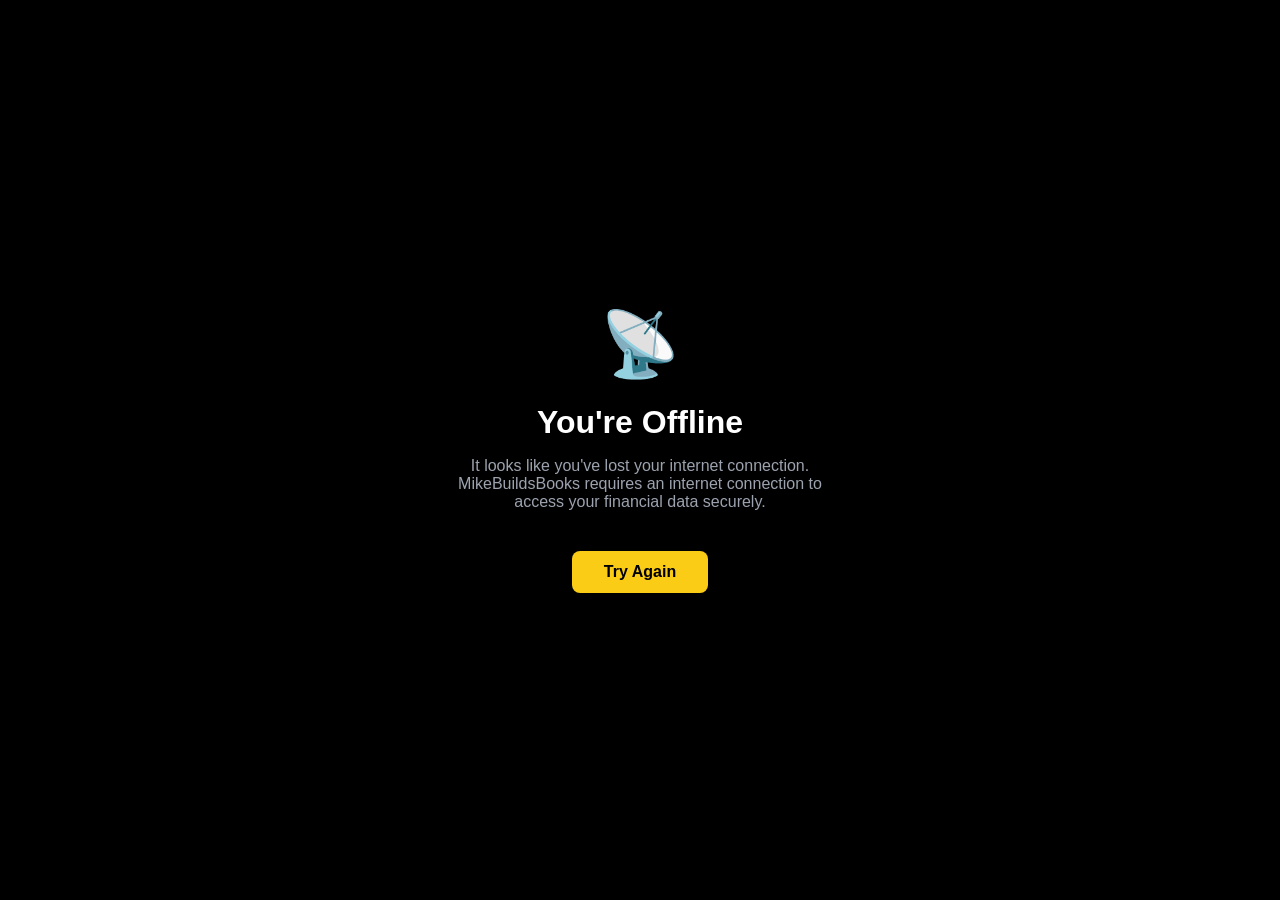
==== public/offline.html @ 3ccfd7b4 "File changes" ====
<!DOCTYPE html>
<html lang="en">
<head>
  <meta charset="UTF-8" />
  <meta name="viewport" content="width=device-width, initial-scale=1.0" />
  <title>You're Offline — MikeBuildsBooks</title>
  <style>
    body { margin: 0; background: #000; color: #fff; font-family: Inter, sans-serif; display: flex; align-items: center; justify-content: center; min-height: 100vh; text-align: center; padding: 2rem; box-sizing: border-box; }
    h1 { font-size: 2rem; font-weight: 800; margin-bottom: 1rem; }
    p { color: #9ca3af; max-width: 400px; margin: 0 auto 1.5rem; }
    .icon { font-size: 4rem; margin-bottom: 1rem; }
    a { display: inline-block; background: #facc15; color: #000; font-weight: 700; padding: 0.75rem 2rem; border-radius: 0.5rem; text-decoration: none; margin-top: 1rem; }
  </style>
</head>
<body>
  <div>
    <div class="icon">📡</div>
    <h1>You're Offline</h1>
    <p>It looks like you've lost your internet connection. MikeBuildsBooks requires an internet connection to access your financial data securely.</p>
    <a href="/" onclick="window.location.reload()">Try Again</a>
  </div>
</body>
</html>
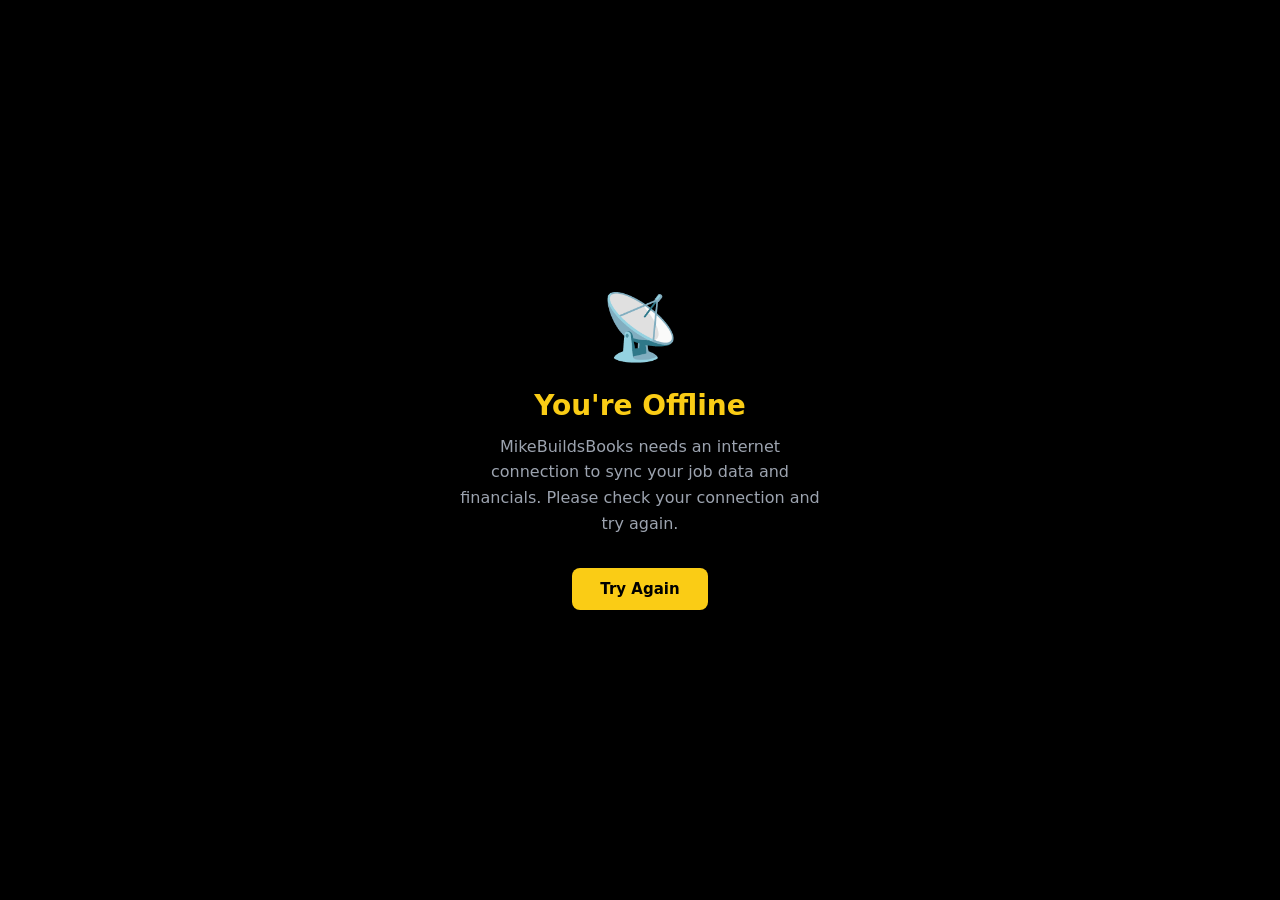
==== commit 2901096c: "File changes" ====
--- a/public/offline.html
+++ b/public/offline.html
@@ -5,19 +5,39 @@
   <meta name="viewport" content="width=device-width, initial-scale=1.0" />
   <title>You're Offline — MikeBuildsBooks</title>
   <style>
-    body { margin: 0; background: #000; color: #fff; font-family: Inter, sans-serif; display: flex; align-items: center; justify-content: center; min-height: 100vh; text-align: center; padding: 2rem; box-sizing: border-box; }
-    h1 { font-size: 2rem; font-weight: 800; margin-bottom: 1rem; }
-    p { color: #9ca3af; max-width: 400px; margin: 0 auto 1.5rem; }
-    .icon { font-size: 4rem; margin-bottom: 1rem; }
-    a { display: inline-block; background: #facc15; color: #000; font-weight: 700; padding: 0.75rem 2rem; border-radius: 0.5rem; text-decoration: none; margin-top: 1rem; }
+    * { box-sizing: border-box; margin: 0; padding: 0; }
+    body {
+      font-family: Inter, system-ui, -apple-system, sans-serif;
+      background: #000;
+      color: #fff;
+      display: flex;
+      flex-direction: column;
+      align-items: center;
+      justify-content: center;
+      min-height: 100vh;
+      padding: 24px;
+      text-align: center;
+    }
+    .icon { font-size: 64px; margin-bottom: 24px; }
+    h1 { font-size: 28px; font-weight: 800; margin-bottom: 12px; color: #facc15; }
+    p { color: #9ca3af; font-size: 16px; max-width: 360px; line-height: 1.6; margin-bottom: 32px; }
+    a {
+      display: inline-block;
+      background: #facc15;
+      color: #000;
+      font-weight: 700;
+      padding: 12px 28px;
+      border-radius: 8px;
+      text-decoration: none;
+      font-size: 15px;
+    }
+    a:hover { background: #fde047; }
   </style>
 </head>
 <body>
-  <div>
-    <div class="icon">📡</div>
-    <h1>You're Offline</h1>
-    <p>It looks like you've lost your internet connection. MikeBuildsBooks requires an internet connection to access your financial data securely.</p>
-    <a href="/" onclick="window.location.reload()">Try Again</a>
-  </div>
+  <div class="icon">📡</div>
+  <h1>You're Offline</h1>
+  <p>MikeBuildsBooks needs an internet connection to sync your job data and financials. Please check your connection and try again.</p>
+  <a href="/">Try Again</a>
 </body>
 </html>
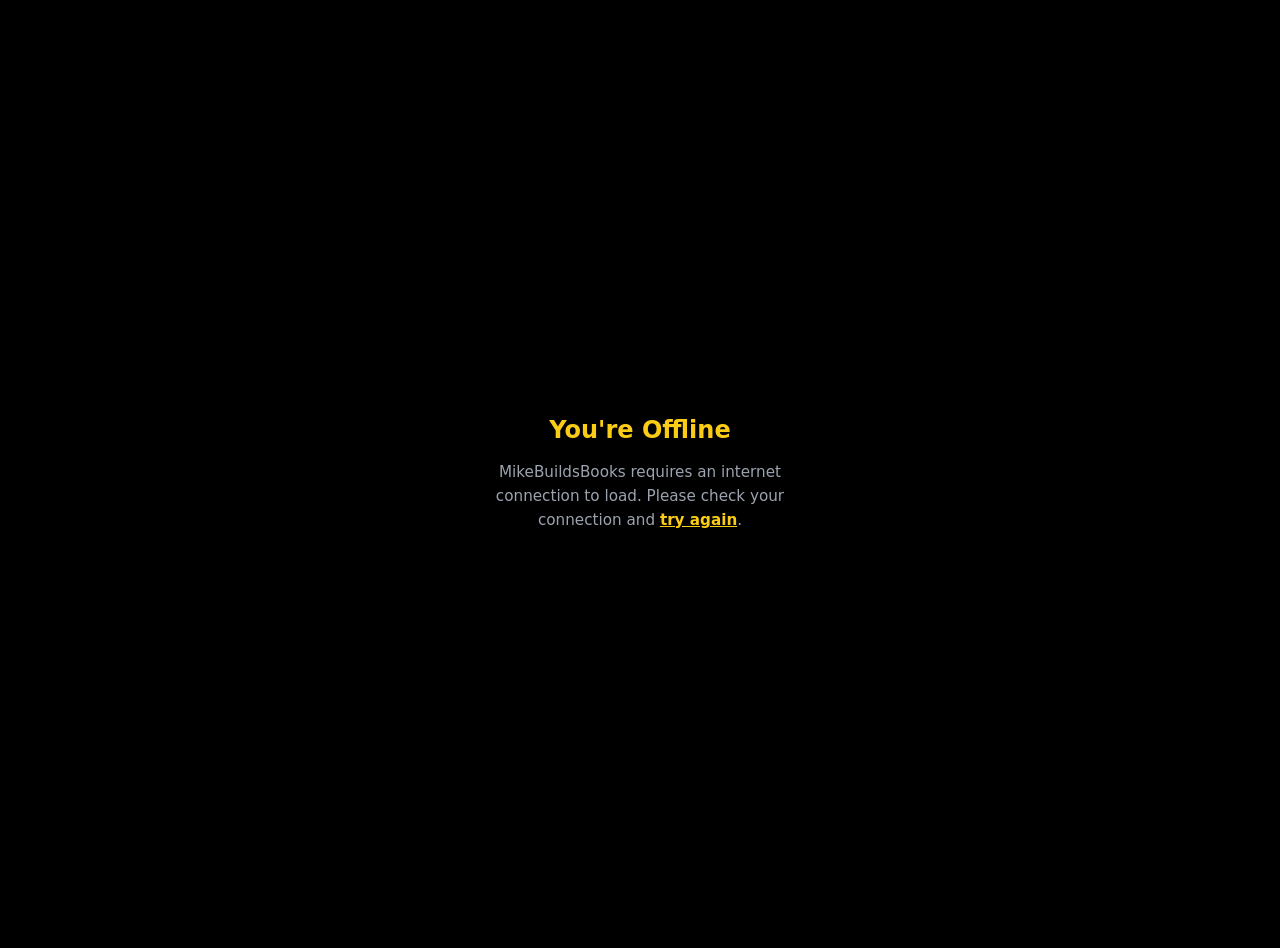
==== commit 008ebe13: "File changes" ====
--- a/public/offline.html
+++ b/public/offline.html
@@ -1,43 +1,20 @@
-<!DOCTYPE html>
+<!doctype html>
 <html lang="en">
 <head>
   <meta charset="UTF-8" />
   <meta name="viewport" content="width=device-width, initial-scale=1.0" />
-  <title>You're Offline — MikeBuildsBooks</title>
+  <title>Offline — MikeBuildsBooks</title>
   <style>
-    * { box-sizing: border-box; margin: 0; padding: 0; }
-    body {
-      font-family: Inter, system-ui, -apple-system, sans-serif;
-      background: #000;
-      color: #fff;
-      display: flex;
-      flex-direction: column;
-      align-items: center;
-      justify-content: center;
-      min-height: 100vh;
-      padding: 24px;
-      text-align: center;
-    }
-    .icon { font-size: 64px; margin-bottom: 24px; }
-    h1 { font-size: 28px; font-weight: 800; margin-bottom: 12px; color: #facc15; }
-    p { color: #9ca3af; font-size: 16px; max-width: 360px; line-height: 1.6; margin-bottom: 32px; }
-    a {
-      display: inline-block;
-      background: #facc15;
-      color: #000;
-      font-weight: 700;
-      padding: 12px 28px;
-      border-radius: 8px;
-      text-decoration: none;
-      font-size: 15px;
-    }
-    a:hover { background: #fde047; }
+    body { font-family: Inter, system-ui, sans-serif; background: #000; color: #fff; display: flex; align-items: center; justify-content: center; min-height: 100vh; margin: 0; text-align: center; padding: 24px; }
+    h1 { font-size: 1.5rem; font-weight: 700; margin-bottom: 12px; color: #facc15; }
+    p { color: #9ca3af; font-size: 0.95rem; line-height: 1.6; max-width: 360px; }
+    a { color: #facc15; font-weight: 600; }
   </style>
 </head>
 <body>
-  <div class="icon">📡</div>
-  <h1>You're Offline</h1>
-  <p>MikeBuildsBooks needs an internet connection to sync your job data and financials. Please check your connection and try again.</p>
-  <a href="/">Try Again</a>
+  <div>
+    <h1>You're Offline</h1>
+    <p>MikeBuildsBooks requires an internet connection to load. Please check your connection and <a href="/">try again</a>.</p>
+  </div>
 </body>
 </html>
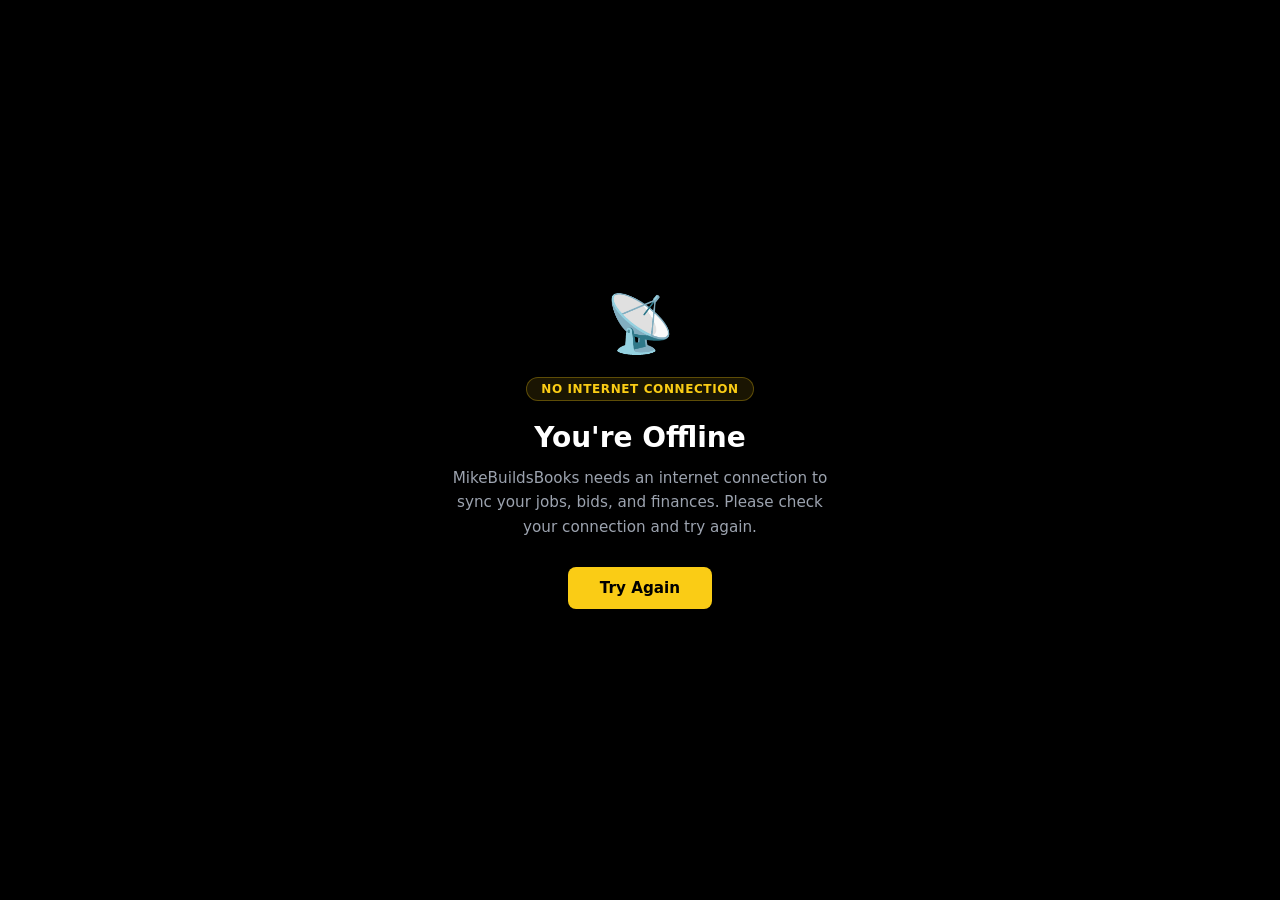
==== commit 1a25a1e0: "File changes" ====
--- a/public/offline.html
+++ b/public/offline.html
@@ -1,20 +1,60 @@
-<!doctype html>
+<!DOCTYPE html>
 <html lang="en">
 <head>
   <meta charset="UTF-8" />
   <meta name="viewport" content="width=device-width, initial-scale=1.0" />
-  <title>Offline — MikeBuildsBooks</title>
+  <title>You're Offline — MikeBuildsBooks</title>
   <style>
-    body { font-family: Inter, system-ui, sans-serif; background: #000; color: #fff; display: flex; align-items: center; justify-content: center; min-height: 100vh; margin: 0; text-align: center; padding: 24px; }
-    h1 { font-size: 1.5rem; font-weight: 700; margin-bottom: 12px; color: #facc15; }
-    p { color: #9ca3af; font-size: 0.95rem; line-height: 1.6; max-width: 360px; }
-    a { color: #facc15; font-weight: 600; }
+    *, *::before, *::after { box-sizing: border-box; margin: 0; padding: 0; }
+    body {
+      background: #000;
+      color: #fff;
+      font-family: Inter, system-ui, -apple-system, sans-serif;
+      min-height: 100vh;
+      display: flex;
+      align-items: center;
+      justify-content: center;
+      text-align: center;
+      padding: 24px;
+    }
+    .container { max-width: 400px; }
+    .icon { font-size: 56px; margin-bottom: 20px; }
+    h1 { font-size: 1.75rem; font-weight: 800; margin-bottom: 12px; }
+    p { color: #9ca3af; font-size: 0.95rem; line-height: 1.6; margin-bottom: 28px; }
+    .badge {
+      display: inline-block;
+      background: rgba(250,204,21,0.1);
+      border: 1px solid rgba(250,204,21,0.3);
+      color: #facc15;
+      font-size: 0.75rem;
+      font-weight: 700;
+      padding: 4px 14px;
+      border-radius: 9999px;
+      margin-bottom: 20px;
+      text-transform: uppercase;
+      letter-spacing: 0.05em;
+    }
+    button {
+      background: #facc15;
+      color: #000;
+      font-weight: 700;
+      font-size: 0.95rem;
+      border: none;
+      padding: 12px 32px;
+      border-radius: 8px;
+      cursor: pointer;
+      font-family: inherit;
+    }
+    button:hover { background: #fde047; }
   </style>
 </head>
 <body>
-  <div>
+  <div class="container">
+    <div class="icon">📡</div>
+    <div class="badge">No Internet Connection</div>
     <h1>You're Offline</h1>
-    <p>MikeBuildsBooks requires an internet connection to load. Please check your connection and <a href="/">try again</a>.</p>
+    <p>MikeBuildsBooks needs an internet connection to sync your jobs, bids, and finances. Please check your connection and try again.</p>
+    <button type="button" onclick="window.location.reload()">Try Again</button>
   </div>
 </body>
 </html>
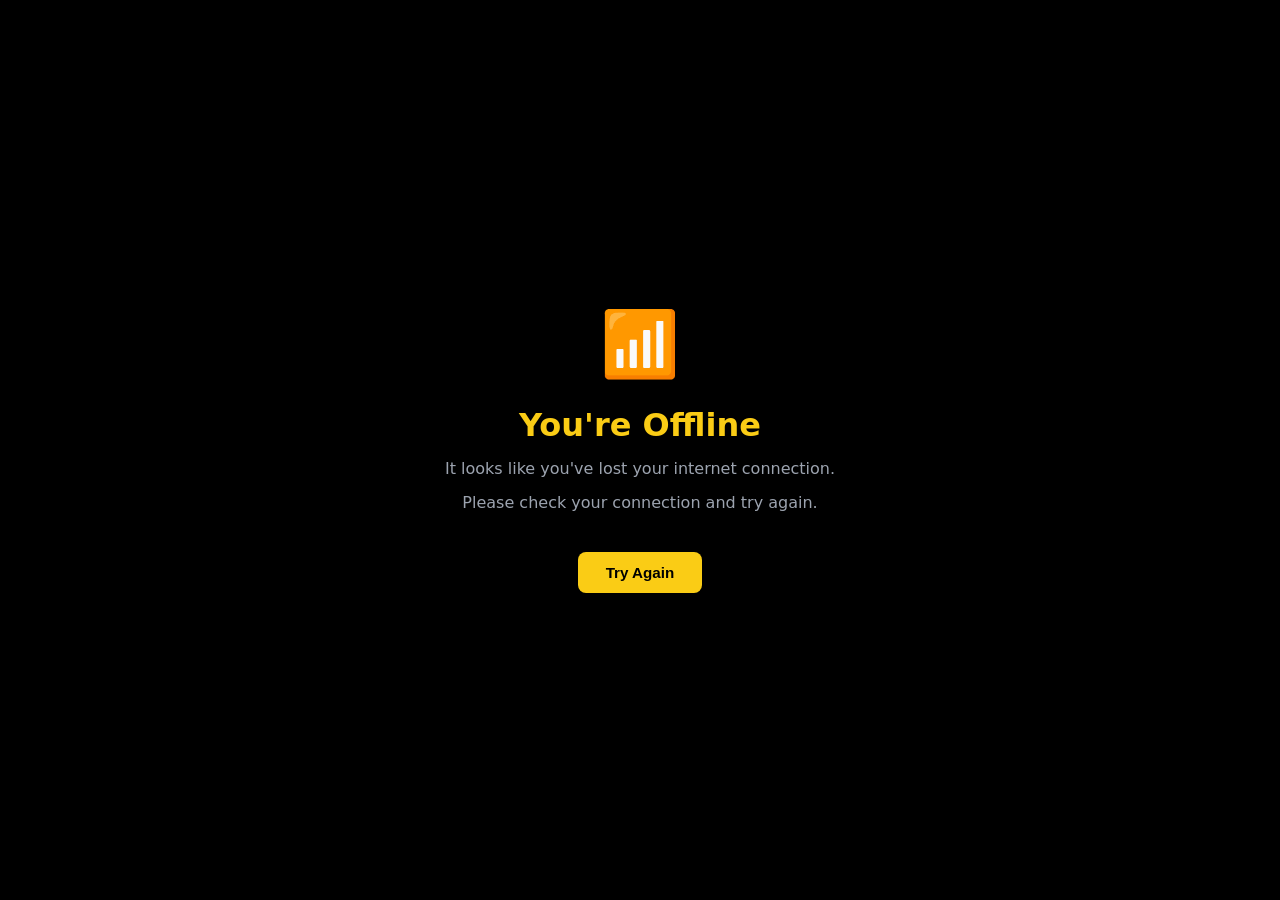
==== commit 02733a5d: "File changes" ====
--- a/public/offline.html
+++ b/public/offline.html
@@ -7,54 +7,41 @@
   <style>
     *, *::before, *::after { box-sizing: border-box; margin: 0; padding: 0; }
     body {
+      font-family: Inter, system-ui, -apple-system, sans-serif;
       background: #000;
       color: #fff;
-      font-family: Inter, system-ui, -apple-system, sans-serif;
       min-height: 100vh;
       display: flex;
+      flex-direction: column;
       align-items: center;
       justify-content: center;
+      padding: 24px;
       text-align: center;
-      padding: 24px;
     }
-    .container { max-width: 400px; }
-    .icon { font-size: 56px; margin-bottom: 20px; }
-    h1 { font-size: 1.75rem; font-weight: 800; margin-bottom: 12px; }
-    p { color: #9ca3af; font-size: 0.95rem; line-height: 1.6; margin-bottom: 28px; }
-    .badge {
-      display: inline-block;
-      background: rgba(250,204,21,0.1);
-      border: 1px solid rgba(250,204,21,0.3);
-      color: #facc15;
-      font-size: 0.75rem;
-      font-weight: 700;
-      padding: 4px 14px;
-      border-radius: 9999px;
-      margin-bottom: 20px;
-      text-transform: uppercase;
-      letter-spacing: 0.05em;
-    }
-    button {
+    .icon { font-size: 4rem; margin-bottom: 24px; }
+    h1 { font-size: 2rem; font-weight: 800; color: #facc15; margin-bottom: 12px; }
+    p { color: #9ca3af; font-size: 1rem; max-width: 400px; line-height: 1.6; margin-bottom: 8px; }
+    .btn {
+      margin-top: 28px;
       background: #facc15;
       color: #000;
       font-weight: 700;
       font-size: 0.95rem;
+      padding: 12px 28px;
       border: none;
-      padding: 12px 32px;
       border-radius: 8px;
       cursor: pointer;
-      font-family: inherit;
+      text-decoration: none;
+      display: inline-block;
     }
-    button:hover { background: #fde047; }
+    .btn:hover { background: #fde047; }
   </style>
 </head>
 <body>
-  <div class="container">
-    <div class="icon">📡</div>
-    <div class="badge">No Internet Connection</div>
-    <h1>You're Offline</h1>
-    <p>MikeBuildsBooks needs an internet connection to sync your jobs, bids, and finances. Please check your connection and try again.</p>
-    <button type="button" onclick="window.location.reload()">Try Again</button>
-  </div>
+  <div class="icon">📶</div>
+  <h1>You're Offline</h1>
+  <p>It looks like you've lost your internet connection.</p>
+  <p>Please check your connection and try again.</p>
+  <button class="btn" onclick="window.location.reload()">Try Again</button>
 </body>
 </html>
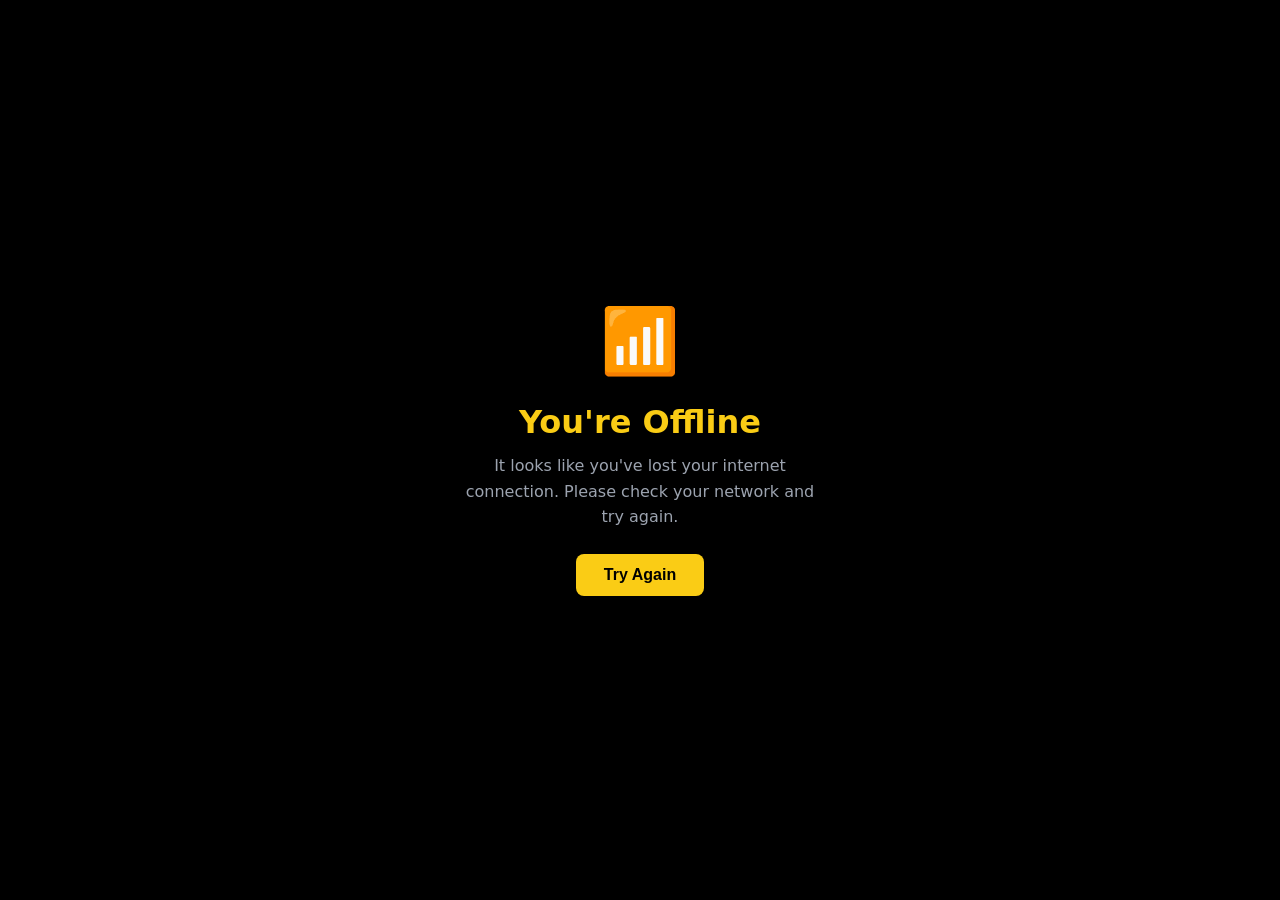
==== commit f98c4018: "File changes" ====
--- a/public/offline.html
+++ b/public/offline.html
@@ -6,42 +6,20 @@
   <title>You're Offline — MikeBuildsBooks</title>
   <style>
     *, *::before, *::after { box-sizing: border-box; margin: 0; padding: 0; }
-    body {
-      font-family: Inter, system-ui, -apple-system, sans-serif;
-      background: #000;
-      color: #fff;
-      min-height: 100vh;
-      display: flex;
-      flex-direction: column;
-      align-items: center;
-      justify-content: center;
-      padding: 24px;
-      text-align: center;
-    }
-    .icon { font-size: 4rem; margin-bottom: 24px; }
-    h1 { font-size: 2rem; font-weight: 800; color: #facc15; margin-bottom: 12px; }
-    p { color: #9ca3af; font-size: 1rem; max-width: 400px; line-height: 1.6; margin-bottom: 8px; }
-    .btn {
-      margin-top: 28px;
-      background: #facc15;
-      color: #000;
-      font-weight: 700;
-      font-size: 0.95rem;
-      padding: 12px 28px;
-      border: none;
-      border-radius: 8px;
-      cursor: pointer;
-      text-decoration: none;
-      display: inline-block;
-    }
-    .btn:hover { background: #fde047; }
+    body { font-family: Inter, system-ui, sans-serif; background: #000; color: #fff; display: flex; align-items: center; justify-content: center; min-height: 100vh; text-align: center; padding: 24px; }
+    .icon { font-size: 64px; margin-bottom: 24px; }
+    h1 { font-size: 2rem; font-weight: 800; margin-bottom: 12px; color: #facc15; }
+    p { color: #9ca3af; font-size: 1rem; line-height: 1.6; max-width: 360px; margin: 0 auto 24px; }
+    button { background: #facc15; color: #000; font-weight: 700; border: none; padding: 12px 28px; border-radius: 8px; font-size: 1rem; cursor: pointer; }
+    button:hover { background: #fde047; }
   </style>
 </head>
 <body>
-  <div class="icon">📶</div>
-  <h1>You're Offline</h1>
-  <p>It looks like you've lost your internet connection.</p>
-  <p>Please check your connection and try again.</p>
-  <button class="btn" onclick="window.location.reload()">Try Again</button>
+  <div>
+    <div class="icon">📶</div>
+    <h1>You're Offline</h1>
+    <p>It looks like you've lost your internet connection. Please check your network and try again.</p>
+    <button onclick="window.location.reload()">Try Again</button>
+  </div>
 </body>
 </html>
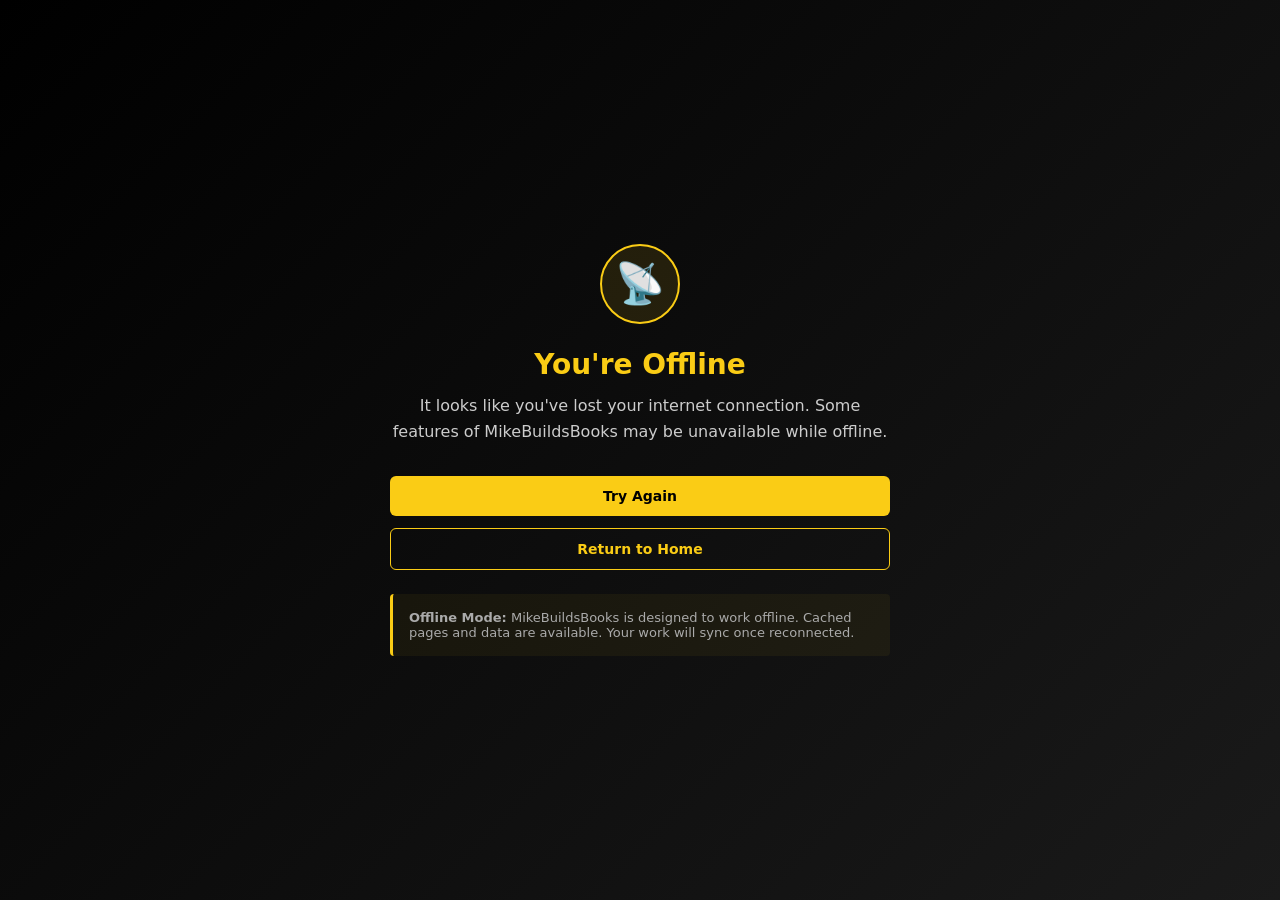
==== commit 5db669c5: "File changes" ====
--- a/public/offline.html
+++ b/public/offline.html
@@ -3,23 +3,124 @@
 <head>
   <meta charset="UTF-8" />
   <meta name="viewport" content="width=device-width, initial-scale=1.0" />
-  <title>You're Offline — MikeBuildsBooks</title>
+  <meta name="theme-color" content="#facc15" />
+  <title>Offline — MikeBuildsBooks</title>
   <style>
-    *, *::before, *::after { box-sizing: border-box; margin: 0; padding: 0; }
-    body { font-family: Inter, system-ui, sans-serif; background: #000; color: #fff; display: flex; align-items: center; justify-content: center; min-height: 100vh; text-align: center; padding: 24px; }
-    .icon { font-size: 64px; margin-bottom: 24px; }
-    h1 { font-size: 2rem; font-weight: 800; margin-bottom: 12px; color: #facc15; }
-    p { color: #9ca3af; font-size: 1rem; line-height: 1.6; max-width: 360px; margin: 0 auto 24px; }
-    button { background: #facc15; color: #000; font-weight: 700; border: none; padding: 12px 28px; border-radius: 8px; font-size: 1rem; cursor: pointer; }
-    button:hover { background: #fde047; }
+    * { box-sizing: border-box; margin: 0; padding: 0; }
+    html, body { width: 100%; height: 100%; }
+    body {
+      font-family: Inter, system-ui, -apple-system, BlinkMacSystemFont, 'Segoe UI', sans-serif;
+      background: linear-gradient(135deg, #000 0%, #1a1a1a 100%);
+      color: #fff;
+      display: flex;
+      align-items: center;
+      justify-content: center;
+      min-height: 100vh;
+      padding: 20px;
+    }
+    .offline-container {
+      text-align: center;
+      max-width: 500px;
+      animation: fadeIn 0.6s ease-out;
+    }
+    @keyframes fadeIn {
+      from { opacity: 0; transform: translateY(-20px); }
+      to { opacity: 1; transform: translateY(0); }
+    }
+    .offline-icon {
+      width: 80px;
+      height: 80px;
+      margin: 0 auto 24px;
+      background: rgba(250, 204, 21, 0.1);
+      border: 2px solid #facc15;
+      border-radius: 50%;
+      display: flex;
+      align-items: center;
+      justify-content: center;
+      font-size: 40px;
+    }
+    h1 {
+      font-size: 28px;
+      font-weight: 800;
+      margin-bottom: 12px;
+      color: #facc15;
+    }
+    p {
+      font-size: 16px;
+      line-height: 1.6;
+      color: #ccc;
+      margin-bottom: 32px;
+    }
+    .offline-actions {
+      display: flex;
+      flex-direction: column;
+      gap: 12px;
+    }
+    button {
+      padding: 12px 24px;
+      font-size: 14px;
+      font-weight: 600;
+      border: none;
+      border-radius: 6px;
+      cursor: pointer;
+      transition: all 0.3s ease;
+      font-family: inherit;
+    }
+    .btn-primary {
+      background: #facc15;
+      color: #000;
+    }
+    .btn-primary:hover {
+      background: #f0c81f;
+      transform: translateY(-2px);
+      box-shadow: 0 4px 12px rgba(250, 204, 21, 0.3);
+    }
+    .btn-secondary {
+      background: transparent;
+      color: #facc15;
+      border: 1px solid #facc15;
+    }
+    .btn-secondary:hover {
+      background: rgba(250, 204, 21, 0.1);
+      transform: translateY(-2px);
+    }
+    .offline-info {
+      margin-top: 24px;
+      padding: 16px;
+      background: rgba(250, 204, 21, 0.05);
+      border-left: 3px solid #facc15;
+      border-radius: 4px;
+      font-size: 13px;
+      color: #aaa;
+      text-align: left;
+    }
   </style>
 </head>
 <body>
-  <div>
-    <div class="icon">📶</div>
+  <div class="offline-container">
+    <div class="offline-icon">📡</div>
     <h1>You're Offline</h1>
-    <p>It looks like you've lost your internet connection. Please check your network and try again.</p>
-    <button onclick="window.location.reload()">Try Again</button>
+    <p>It looks like you've lost your internet connection. Some features of MikeBuildsBooks may be unavailable while offline.</p>
+    
+    <div class="offline-actions">
+      <button class="btn-primary" onclick="location.reload()">Try Again</button>
+      <button class="btn-secondary" onclick="goHome()">Return to Home</button>
+    </div>
+
+    <div class="offline-info">
+      <strong>Offline Mode:</strong> MikeBuildsBooks is designed to work offline. Cached pages and data are available. Your work will sync once reconnected.
+    </div>
   </div>
+
+  <script>
+    function goHome() {
+      window.location.href = '/';
+    }
+
+    // Auto-detect when back online
+    window.addEventListener('online', () => {
+      location.reload();
+    });
+  </script>
 </body>
 </html>
